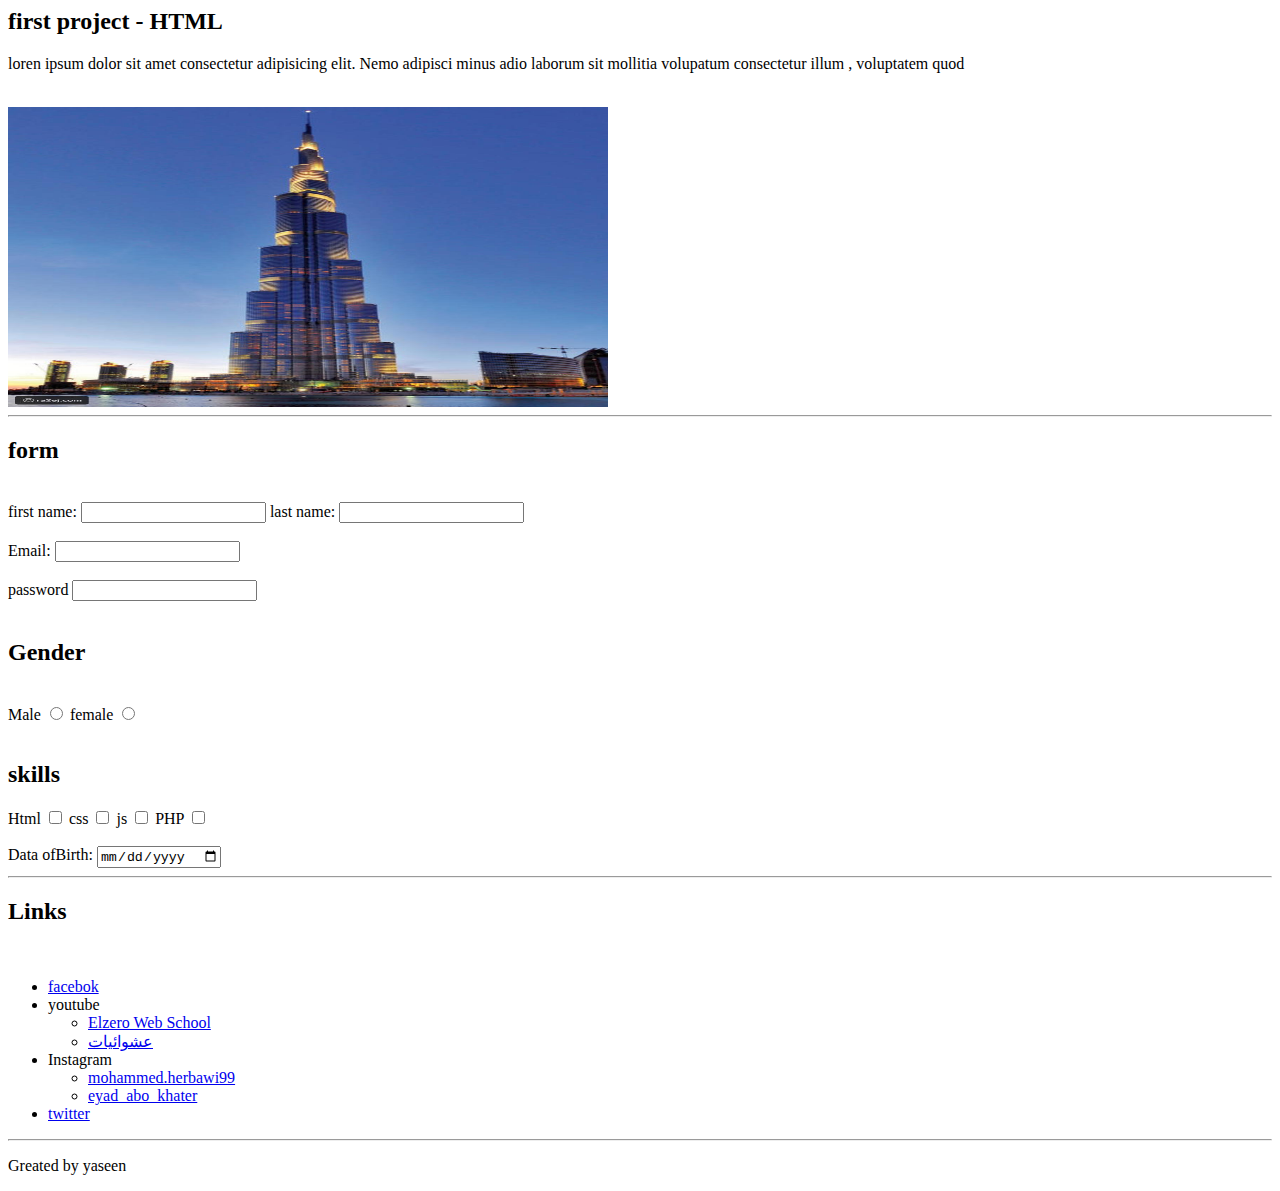
==== TEST1.HTML @ 5e35db35 "first commit" ====
<HTml>
    <Head>
        <meta><title>نشاط الأول</title>
        <meta charset="utf-8">
        <meta name="description" content="هذا المكان مخصص لوصف المتصفح">
    </Head>
    <body>
        <h2>first project - HTML</h2>
        <p>loren ipsum dolor sit amet consectetur adipisicing elit. Nemo adipisci minus adio laborum sit mollitia volupatum consectetur illum , voluptatem quod</p>
        <br>
        <img src="img/برج-خليفة2.jpg" alt="برج خليفه" width="600" height="300">


        <hr>
        <h2>form</h2>
        <br>
        <label for="00">first name:</label>
        <input id ="00" type="text">
        <label for="000">last name:</label>
        <input id="000" type="text">
        <br>
        <br>
        <label for="Email">Email:</label>
        <input id="Email" type="Email">
        <br>
        <br>
        <label for="password">password</label>
        <input id="password" type="password">
        <br>
        <br>
        <h2>Gender</h2>
        <br>
        <label  for="Male">Male</label>
        <input id="Male" type="radio" name="email" value="Male">
        <label for="female">female</label>
        <input id="female" type="radio" name="email" value="female" >
        <br>
        <br>
        <h2>skills</h2>
        <label for="Html">Html</label>
        <input id="Html" type="checkbox" name="111" value="Html">
        <label for="css">css</label>
        <input id="css" type="checkbox" name="111" value="css">
        <label for="js">js</label>
        <input id="js" type="checkbox" name="111" value="js">
        <label for="PHP">PHP</label>
        <input id="PHP" type="checkbox" name="111" value="PHP">
        <br>
        <br>
        <label for="yy">Data ofBirth:</label>
        <input id="yy" type="date">
        <hr>
        <h2>Links</h2>
        <br>
        <ul>
            <li><a href="https://www.facebook.com/groups/1541517456200708/?notif_id=1638631119383258&notif_t=group_r2j_approved&ref=notif" target="-black"  >facebok</a></li>
            <li>youtube</li>
            <ul>
                <li><a href="https://www.youtube.com/watch?v=7LxA9qXUY5k&t=17s" target="-black" >Elzero Web School </a></li>
                <li><a href="https://www.youtube.com/c/3shwa2yatTV" target="-black" >عشوائيات </a></li>
            </ul>
            <li>Instagram
                <ul>
                    <li><a href="https://www.instagram.com/mohammed.herbawi99/?utm_medium=copy_link&fbclid=IwAR2mw7T18fPtf4P8l6gQACE4zU9Wo26YnCj0LwHFZ4m1Hie2KDs4_F3QM9A" target="-black" >mohammed.herbawi99</a></li>
                    <li><a href="https://www.instagram.com/eyad_abo_khater/?fbclid=IwAR2lfCxSV_6-QCRfgM0sK6atMTq3YQiM9uIqUtVSn41CtjmJGBvqh28b8GI" target="-black" >eyad_abo_khater</a></li>
                </ul>

            </li>
        <li><a href="https://twitter.com/i/flow/login?input_flow_data=%7B%22requested_variant%22%3A%22eyJsYW5nIjoiYXIifQ%3D%3D%22%7D" target="-black" >twitter</a></li>   

        </ul>
        <hr>
        <p>Greated by yaseen</p>
        
    

        



    </body>
</HTml>
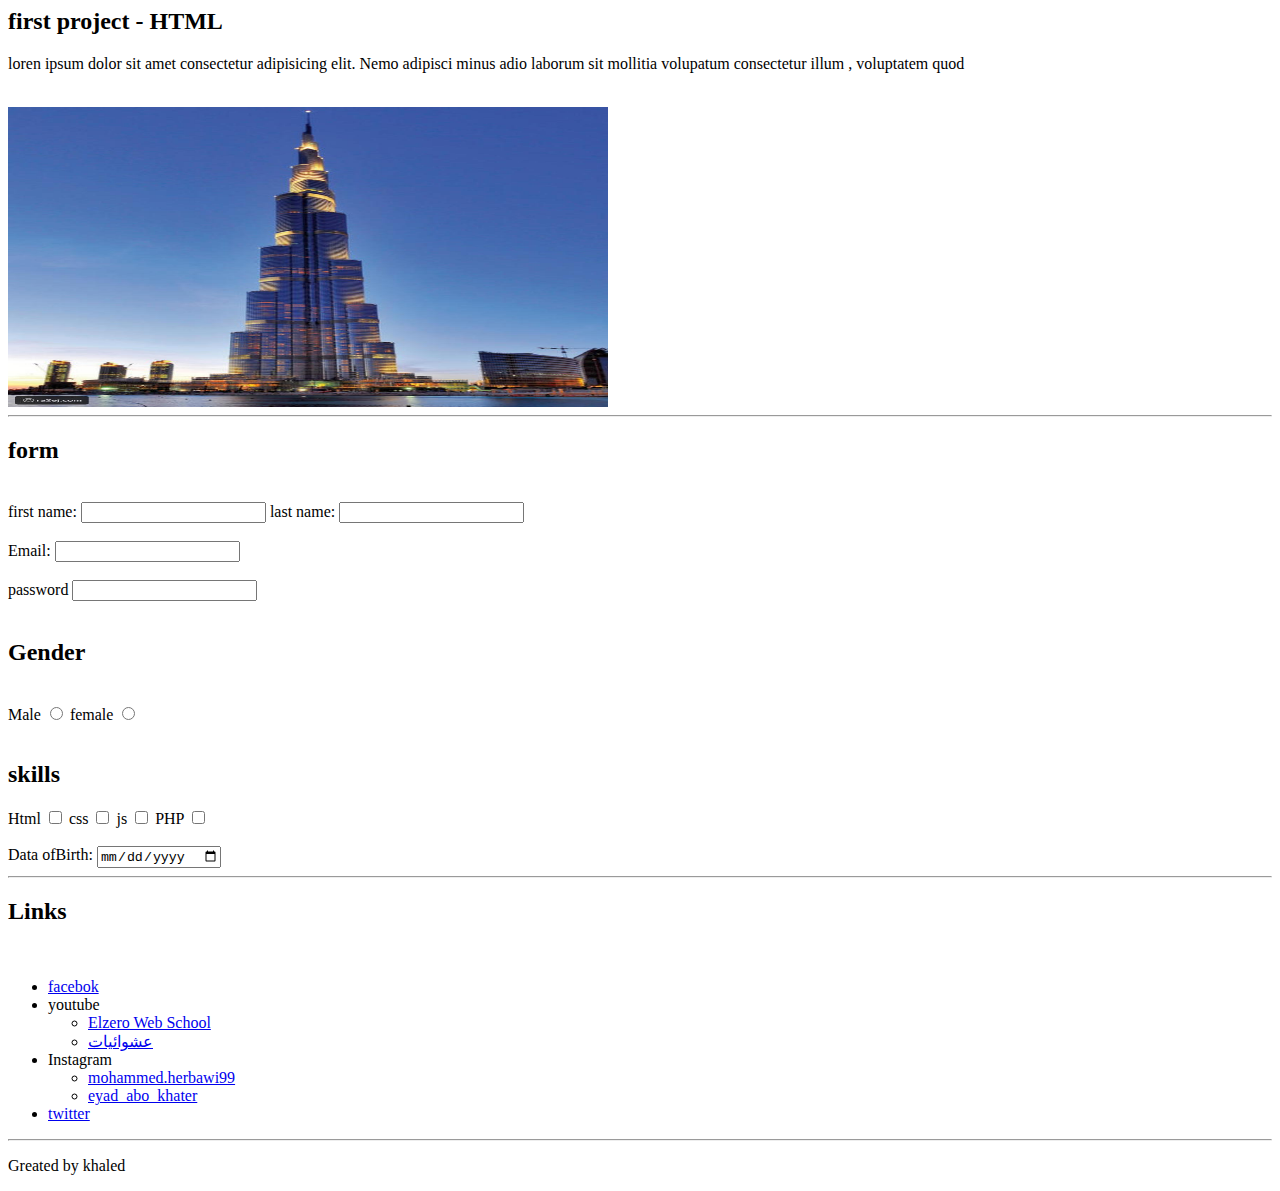
==== commit bf2d42e7: "update TEST1" ====
--- a/TEST1.HTML
+++ b/TEST1.HTML
@@ -70,7 +70,7 @@
 
         </ul>
         <hr>
-        <p>Greated by yaseen</p>
+        <p>Greated by khaled</p>
         
     
 
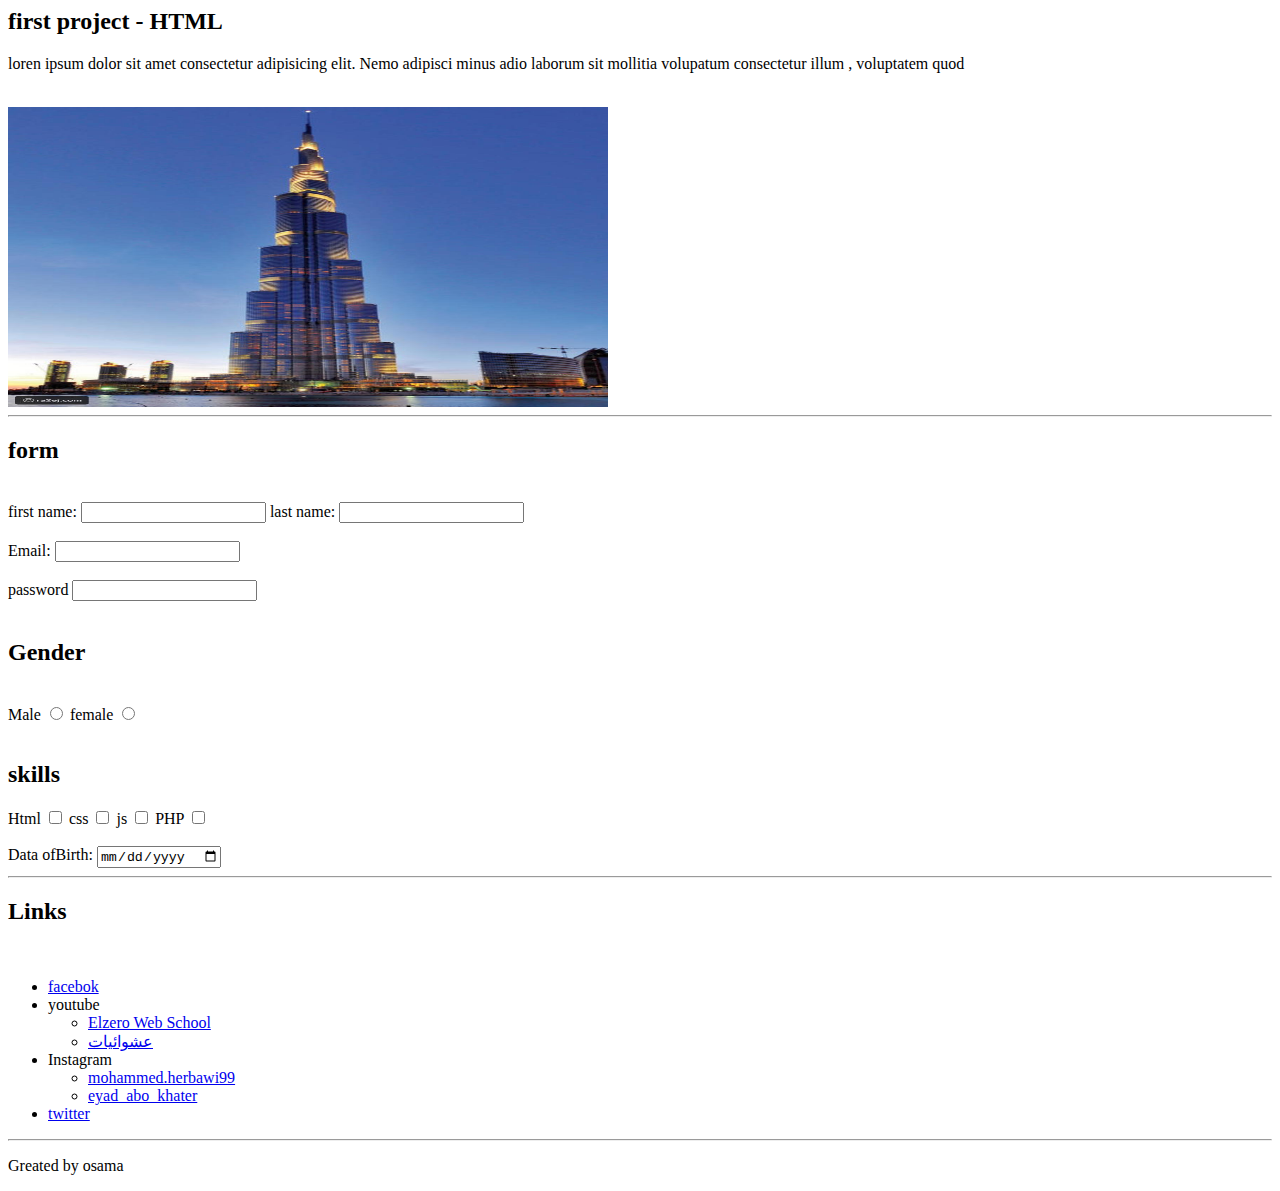
==== commit 993ee2bc: "UPDATE TEST1 - 2" ====
--- a/TEST1.HTML
+++ b/TEST1.HTML
@@ -70,7 +70,7 @@
 
         </ul>
         <hr>
-        <p>Greated by khaled</p>
+        <p>Greated by osama</p>
         
     
 
